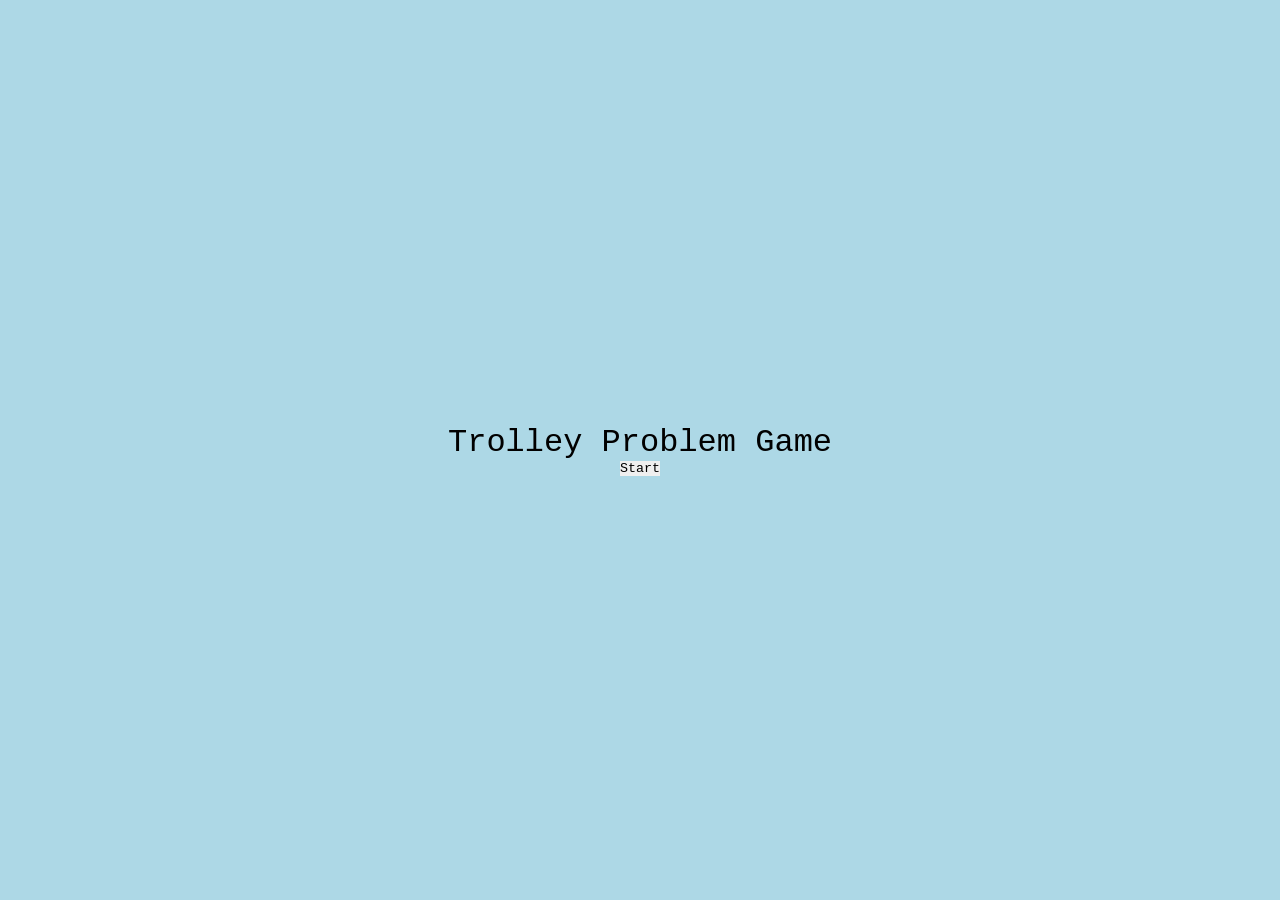
==== trolleyproblem.html @ 73e55511 "Added custom images for each scenario, death and life" ====
<!DOCTYPE html>
<html>
<head>
    <style>
        :root, html, body { margin: 0; padding: 0; width: 100%; height: 100%; overflow: hidden; }
        * { margin: 0; padding: 0; border: 0; box-sizing: border-box; font-family: 'Courier New', monospace; font-weight: 400; font-style: normal; }
        :root { overflow: hidden; }
        #trolley_div { width: 1000px; height: 500px; position: relative; background-color: lightcyan; background-position: center; background-image: url("background.png"); background-size: cover; }
        
        #rails { position: absolute; display: flex; width: 1000px; height: 100px; background-image: url('straighttrack.png'); background-repeat: repeat-x; background-position: center; top: 40%; }
        
        #railsplit { position: absolute; display: flex; left: 32%; width: 180px; height: 150px; background-image: url('righttrack.png'); background-position: center; top: 35.5%; }
        
        #bottomrails { position: absolute; display: flex; top: 50%; left: 50%; width: 500px; height: 100px; background-image: url('straighttrack.png'); background-repeat: repeat-x; background-position-y: center; background-position-x: left; z-index: 2; }
        #train { transform: scaleX(-.14) scaleY(.15); position: absolute; display: flex; top: -38%; left: -55%; width: 1400px; height: 800px; background-image: url('train.png'); background-position-y: center; background-position-x: left; z-index: 10; }
        #intro { position: fixed; top: 0; left: 0; width: 100%; height: 100%; background-color: lightblue; display: flex; flex-direction: column; align-items: center; justify-content: center; z-index: 10; }
        #dilemma { position: absolute; top: 10px; left: 10px; font-size: 16px; color: black; z-index: 5; }
        #lever, #submit { position: absolute; bottom: 10px; z-index: 5; }
        #lever { left: 10px; }
        #submit { right: 10px; }
        #game {
            position: fixed;
            top: 0;
            left: 0;
            width: 100%;
            height: 100%;
            background-color: lightblue;
        }

        #main {
            width: 100%;
            height: 100%;
            background-color: lightblue;
            display: flex;
            align-items: center;
            justify-content: center;
            z-index: 4;
        }

        #red_fade { position: fixed; top: 0; left: 0; width: 100vw; height: 100vh; background-color: rgba(180,0,0,0); pointer-events: none; z-index: 14; transition: background-color 1s ease; }
        .shake { animation: shake 0.5s; }
        @keyframes shake {
            0%   { transform: scaleX(-.14) scaleY(.15) translateX(0); }
            25%  { transform: scaleX(-.14) scaleY(.15) translateX(-5px); }
            50%  { transform: scaleX(-.14) scaleY(.15) translateX(5px); }
            75%  { transform: scaleX(-.14) scaleY(.15) translateX(-5px); }
            100% { transform: scaleX(-.14) scaleY(.15) translateX(0); }
        }
        .switched-move { animation: switched-move 1s ease; }
        .straight-move { animation: straight-move 1s ease; }
        @keyframes switched-move {
            0%   { top: -38%; left: -55%; }
            30%  { top: -38%; left: -25%; }
            45%  { top: -36%; left: -25%; }
            50%  { top: -25%; left: -25%; }
            100% { top: -25%; left: 20%; }
        }
        @keyframes straight-move {
            0%   { top: -38%; left: -55%; }
            100% { top: -38%; left: 20%; }
        }
        #hitpoint_blood { display: none; position: fixed; width: 100px; height: 100px; background-image: url('hitpointblood.gif'); background-size: contain; background-repeat: no-repeat; z-index: 16; transform: translate(-50%, -50%); }
        #blood_animation { display: none; position: fixed; top: 0; left: 0; width: 100%; height: 100%; background-image: url('screencoverblood.gif'); background-size: cover; background-position: center; background-repeat: no-repeat; pointer-events: none; z-index: 2; }
        .char-img { position: absolute; z-index: 3; }
    </style>
</head>
<body>
    <div id="intro">
        <h1>Trolley Problem Game</h1>
        <button id="start">Start</button>
    </div>
    <div id="game" style="display:none;">
        <div id="dilemma"></div>
        <div id='main'>
            <div id='trolley_div'>
                <div id='rails'></div>
                <div id='railsplit'></div>
                <div id='bottomrails'></div>
                <div id='train'></div>
                <img id="lever_img" src="lever.png" style="position:absolute; left:35%; top:34%; width:80px; height:80px; z-index:5;">
                <!-- Characters injected by JS -->
            </div>
        </div>
        <button id="lever">Switch Lever</button>
        <button id="submit">Submit</button>
    </div>
    <div id="hitpoint_blood"></div>
    <div id="blood_animation" onclick="event.stopPropagation();"></div>
    <div id="red_fade"></div>
    <div id="popup" style="display:none; position:fixed; top:50%; left:50%; transform:translate(-50%,-50%); background:black; color:white; padding:20px; font-family:'Courier New',monospace; font-size:24px; text-align:center; z-index:20; border:3px solid red; width:600px; max-width:90%;"></div>

<script>
// ─── CHARACTER SPRITE CONFIG ─────────────────────────────────────────────────
// Each entry: { alive: 'filename.png', dead: 'filename.png', scale: [w, h] }
// scale defaults to [50, 50] if omitted. Adjust per-sprite as needed.
const sprites = {
    baby:          { alive: 'baby.png',       dead: 'babyRunover.png', scale: [50, 50] },
    old:                { alive: 'old.png',             dead: 'deadold.png',          scale: [50, 50] },
    nun:                { alive: 'nun.png',             dead: 'deadnun.png',          scale: [50, 50] },
    prisoner:           { alive: 'prisoner.png',        dead: 'deadprisoner.png',     scale: [50, 50] },
    cop:                { alive: 'cop.png',             dead: 'deadcop.png',          scale: [50, 50] },
    wheelchair:         { alive: 'wheelchair.png',      dead: 'deadWheelchair.png',   scale: [55, 55] },
    // fallback generic person
    person:             { alive: 'pixartman.png',       dead: 'deadman.png',          scale: [50, 50] },
};

// ─── DILEMMAS ─────────────────────────────────────────────────────────────────
// leftSprites / rightSprites: array of sprite keys — one img per person shown
// Positions are auto-spaced horizontally around left:60% / top:40% (upper) and top:52% (lower)
const dilemmas = [
    {
        theory: 'Utilitarianism',
        left: 'baby', leftSprites: ['baby'],
        right: '5 Elderly people', rightSprites: ['old','old','old','old','old'],
        correctSide: 'right',
        explanation: 'Pull it. The numbers say 5 is better than 1, so congratulations, you just did murder with math.'
    },
    {
        theory: 'Utilitarianism',
        left: 'Nun', leftSprites: ['nun'],
        right: '4 Prisoners', rightSprites: ['prisoner','prisoner','prisoner','prisoner'],
        correctSide: 'right',
        explanation: 'Pull it. Four bodies saved beats one nun, because this logic runs on quantity, not holiness points.'
    },
    {
        theory: 'Deontology',
        left: '1 Person', leftSprites: ['person'],
        right: '1 Person', rightSprites: ['person'],
        correctSide: 'left',
        explanation: 'Do not pull it. The whole point here is that once you touch the lever, the blood gets upgraded to premium intentional blood.'
    },
    {
        theory: 'Deontology',
        left: '4 People', leftSprites: ['person','person','person','person'],
        right: '2 People and 2 Babies', rightSprites: ['person','person','baby','baby'],
        correctSide: 'left',
        explanation: 'Do not pull it. Some actions are still rotten even when the outcome looks shinier, so keep your hands clean-ish.'
    },
    {
        theory: 'Virtue Ethics',
        left: 'Person', leftSprites: ['person'],
        right: 'Criminal', rightSprites: ['prisoner'],
        correctSide: 'left',
        explanation: 'Do not pull it. The idea is to act like a good person, not like a greasy little rail accountant.'
    },
    {
        theory: 'Social Contract Theory',
        left: 'Criminal', leftSprites: ['prisoner'],
        right: 'baby', rightSprites: ['baby'],
        correctSide: 'right',
        explanation: 'Pull it. Society kind of falls apart when we start choosing the criminal over the baby, which is generally bad for civilization.'
    },
    {
        theory: 'Divine Command Theory',
        left: '40 Babies', leftSprites: ['baby','baby','baby','baby','baby'],
        right: 'No one', rightSprites: [],
        correctSide: 'left',
        explanation: 'Do not pull it. This one says your personal horror is irrelevant and obedience comes first, which is exactly why this scenario feels so cursed.'
    },
    {
        theory: 'Ethical Egoism',
        left: 'Man with money and 3 men', leftSprites: ['person','person','person','person'],
        right: 'Man with nothing', rightSprites: ['person'],
        correctSide: 'left',
        explanation: 'Do not pull it. If the richer side helps you more, then morality suddenly becomes a very selfish business decision.'
    },
    {
        theory: 'Ethical Egoism (You are a criminal)',
        left: '2 Cops', leftSprites: ['cop','cop'],
        right: 'Criminal (you)', rightSprites: ['prisoner'],
        correctSide: 'right',
        explanation: 'Pull it. You save yourself, the cops get flattened, and apparently that still counts as "ethical" in this lane.'
    },
    {
        theory: 'Care Ethics',
        left: '1 baby', leftSprites: ['baby'],
        right: '4 Men', rightSprites: ['person','person','person','person'],
        correctSide: 'left',
        explanation: 'Do not pull it. The baby is the most helpless one here, so the lever can sit there and mind its own business.'
    },
    {
        theory: 'Care Ethics',
        left: '1 Disabled kid', leftSprites: ['wheelchair'],
        right: '4 Women', rightSprites: ['person','person','person','person'],
        correctSide: 'left',
        explanation: 'Do not pull it. The focus is who needs protection most, not who gives you the bigger headcount for your grim little spreadsheet.'
    },
    {
        theory: 'Natural Law Theory',
        left: '1 Pregnant prisoner', leftSprites: ['prisoner'],
        right: '1 Man', rightSprites: ['person'],
        correctSide: 'left',
        explanation: 'Do not pull it. One side has two lives in the theological bundle deal, so the lever stays untouched.'
    }
];

// ─── STATE ────────────────────────────────────────────────────────────────────
let currentDilemma = Math.floor(Math.random() * dilemmas.length);
let switched = false;
const bloodySwitchTimeSwitched = 600;
const bloodySwitchTimeStraight = 300;
const bloodSplatterTime = 500;

// Tracks spawned character <img> elements: { left: [...], right: [...] }
let charEls = { left: [], right: [] };

// ─── HELPERS ─────────────────────────────────────────────────────────────────
function clearChars() {
    [...charEls.left, ...charEls.right].forEach(el => el.remove());
    charEls = { left: [], right: [] };
}

function spawnChars(dilemma) {
    const trolleyDiv = document.getElementById('trolley_div');

    // Upper track (left side of dilemma) — top ~40%, clustered around left:60%
    dilemma.leftSprites.forEach((key, i) => {
        const sp = sprites[key] || sprites.person;
        const el = document.createElement('img');
        el.src = sp.alive;
        el.className = 'char-img';
        el.style.top = '40%';
        el.style.left = (60 + i * 5) + '%';
        el.style.width  = sp.scale[0] + 'px';
        el.style.height = sp.scale[1] + 'px';
        el.dataset.spriteKey = key;
        el.dataset.side = 'left';
        trolleyDiv.appendChild(el);
        charEls.left.push(el);
    });

    // Lower track (right side of dilemma) — top ~52%
    dilemma.rightSprites.forEach((key, i) => {
        const sp = sprites[key] || sprites.person;
        const el = document.createElement('img');
        el.src = sp.alive;
        el.className = 'char-img';
        el.style.top = '52%';
        el.style.left = (60 + i * 5) + '%';
        el.style.width  = sp.scale[0] + 'px';
        el.style.height = sp.scale[1] + 'px';
        el.dataset.spriteKey = key;
        el.dataset.side = 'right';
        trolleyDiv.appendChild(el);
        charEls.right.push(el);
    });
}

function killChars(side) {
    charEls[side].forEach(el => {
        const sp = sprites[el.dataset.spriteKey] || sprites.person;
        el.src = sp.dead;
    });
}

// ─── DISPLAY DILEMMA ─────────────────────────────────────────────────────────
function displayDilemma() {
    const d = dilemmas[currentDilemma];
    document.getElementById('dilemma').innerHTML =
        `Theory: ${d.theory}<br>Left track: ${d.left}<br>Right track: ${d.right}`;
    clearChars();
    spawnChars(d);
}

// ─── EVENTS ──────────────────────────────────────────────────────────────────
document.getElementById('start').addEventListener('click', () => {
    document.getElementById('intro').style.display = 'none';
    document.getElementById('game').style.display = 'block';
    displayDilemma();
});

document.getElementById('lever').addEventListener('click', () => {
    switched = !switched;
    document.getElementById('lever_img').src = switched ? 'leverdown.png' : 'lever.png';
});

document.getElementById('submit').addEventListener('click', () => {
    document.getElementById('lever').disabled = true;
    document.getElementById('submit').disabled = true;

    const train        = document.getElementById('train');
    const hitpointBlood = document.getElementById('hitpoint_blood');
    const bloodAnim    = document.getElementById('blood_animation');
    const redFade      = document.getElementById('red_fade');

    train.classList.add('shake');

    setTimeout(() => {
        train.classList.remove('shake');
        train.classList.add(switched ? 'switched-move' : 'straight-move');

        // Bloody train
        setTimeout(() => {
            train.style.backgroundImage = "url('bloodytrain.png')";
        }, switched ? bloodySwitchTimeSwitched : bloodySwitchTimeStraight);

        // Blood hit
        setTimeout(() => {
            const hitSide = switched ? 'right' : 'left';
            killChars(hitSide);

            hitpointBlood.style.left = '60%';
            hitpointBlood.style.top  = switched ? '52%' : '40%';
            hitpointBlood.style.display = 'block';

            redFade.style.backgroundColor = "rgba(180,0,0,0.7)";
            bloodAnim.style.display = 'block';
            bloodAnim.style.backgroundImage = "url('screencoverblood.gif?" + Date.now() + "')";

            setTimeout(() => {
                redFade.style.backgroundColor = "rgba(180,0,0,0)";
                bloodAnim.style.display = 'none';
                hitpointBlood.style.display = 'none';
            }, 3100);

        }, bloodSplatterTime);

        // Result popup
        setTimeout(() => {
            train.classList.remove('switched-move', 'straight-move');
            train.style.top  = switched ? '-25%' : '-38%';
            train.style.left = '20%';

            const d = dilemmas[currentDilemma];
            const won = (switched ? 'right' : 'left') === d.correctSide;

            document.getElementById('popup').innerHTML =
                (won ? 'You won!<br><br>' : 'You lost!<br><br>') +
                'Theory: ' + d.theory + '<br>' +
                d.explanation + '<br><br>' +
                '<span style="font-size:16px;">Click anywhere to continue</span>';
            document.getElementById('popup').style.display = 'block';
            document.addEventListener('click', resetGame, { once: true });
        }, 1000);

    }, 500);
});

// ─── RESET ────────────────────────────────────────────────────────────────────
function resetGame() {
    document.getElementById('popup').style.display = 'none';
    const train = document.getElementById('train');
    train.style.top  = '-38%';
    train.style.left = '-55%';
    train.style.backgroundImage = "url('train.png')";
    document.getElementById('lever').disabled = false;
    document.getElementById('submit').disabled = false;
    switched = false;
    document.getElementById('lever_img').src = 'lever.png';
    document.getElementById('hitpoint_blood').style.display = 'none';
    currentDilemma = Math.floor(Math.random() * dilemmas.length);
    displayDilemma();
}
</script>
</body>
</html>
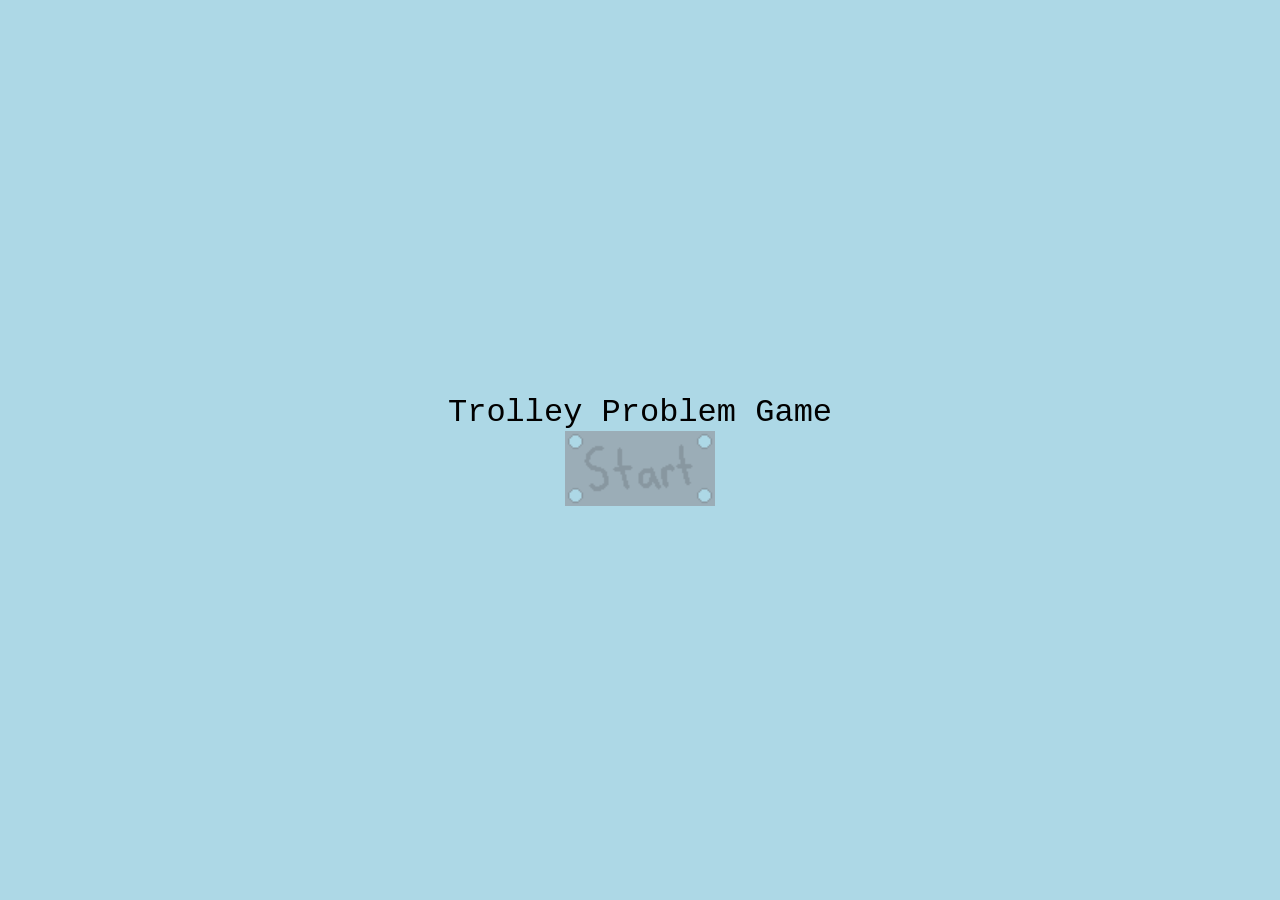
==== commit 3dc6bfb7: "gifs and images more images" ====
--- a/trolleyproblem.html
+++ b/trolleyproblem.html
@@ -67,7 +67,7 @@
 <body>
     <div id="intro">
         <h1>Trolley Problem Game</h1>
-        <button id="start">Start</button>
+        <img id="start" src="startplate.png" style="width: 150px; height: 75px"></img>
     </div>
     <div id="game" style="display:none;">
         <div id="dilemma"></div>
@@ -81,8 +81,8 @@
                 <!-- Characters injected by JS -->
             </div>
         </div>
-        <button id="lever">Switch Lever</button>
-        <button id="submit">Submit</button>
+        <img id="lever" src="switchleverplate.png"style="position: absolute; left:20%; top: 82%; width: 200px; height: 100px; z-index:2;">Switch Lever</img>
+        <img id="submit" src="submitplate.png"style="position: absolute; right:20%; top: 82%; width: 200px; height: 100px; z-index:2;">Submit</img>
     </div>
     <div id="hitpoint_blood"></div>
     <div id="blood_animation" onclick="event.stopPropagation();"></div>
@@ -110,87 +110,99 @@
 const dilemmas = [
     {
         theory: 'Utilitarianism',
-        left: 'baby', leftSprites: ['baby'],
+        left: 'Baby', leftSprites: ['baby'],
         right: '5 Elderly people', rightSprites: ['old','old','old','old','old'],
+        correct: 'Save elderly people',
         correctSide: 'right',
-        explanation: 'Pull it. The numbers say 5 is better than 1, so congratulations, you just did murder with math.'
+        explanation: 'This theory judges the choice by total consequences, so saving 5 lives is morally better than saving 1 because it produces less overall harm. It is basically morality turned into brutal arithmetic.'
     },
     {
         theory: 'Utilitarianism',
         left: 'Nun', leftSprites: ['nun'],
-        right: '4 Prisoners', rightSprites: ['prisoner','prisoner','prisoner','prisoner'],
+        right: '4 prisoners', rightSprites: ['prisoner','prisoner','prisoner','prisoner'],
+        correct: 'Prisoners',
         correctSide: 'right',
-        explanation: 'Pull it. Four bodies saved beats one nun, because this logic runs on quantity, not holiness points.'
+        explanation: 'The main idea here is maximizing total good, so 4 lives outweigh 1 regardless of who seems more noble or respectable. The theory cares about outcome, not quality.'
     },
     {
         theory: 'Deontology',
-        left: '1 Person', leftSprites: ['person'],
-        right: '1 Person', rightSprites: ['person'],
-        correctSide: 'left',
-        explanation: 'Do not pull it. The whole point here is that once you touch the lever, the blood gets upgraded to premium intentional blood.'
+        left: '1 person', leftSprites: ['person'],
+        right: '5 people', rightSprites: ['person','person','person','person','person'],
+        correct: 'Do not switch because directly causing harm can be forbidden',
+        correctSide: 'left',
+        explanation: 'This theory focuses on duty and whether the act itself is morally wrong. If your action directly causes someone’s death, that can still be forbidden even when the final numbers look better.'
     },
     {
         theory: 'Deontology',
         left: '4 People', leftSprites: ['person','person','person','person'],
         right: '2 People and 2 Babies', rightSprites: ['person','person','baby','baby'],
-        correctSide: 'left',
-        explanation: 'Do not pull it. Some actions are still rotten even when the outcome looks shinier, so keep your hands clean-ish.'
+        correct: 'Do not choose because some choices are morally forbidden',
+        correctSide: 'left',
+        explanation: 'The key idea is that morality is not just about getting the best result. Some actions remain wrong in themselves, so a better-looking outcome does not automatically make the choice morally acceptable.'
     },
     {
         theory: 'Virtue Ethics',
         left: 'Person', leftSprites: ['person'],
         right: 'Criminal', rightSprites: ['prisoner'],
-        correctSide: 'left',
-        explanation: 'Do not pull it. The idea is to act like a good person, not like a greasy little rail accountant.'
+        correct: 'Person',
+        correctSide: 'left',
+        explanation: 'This theory asks what a good person with good character and judgment would do. The decision is based less on rules or numbers and more on acting in a way that reflects virtue rather than cold advantage.'
     },
     {
         theory: 'Social Contract Theory',
         left: 'Criminal', leftSprites: ['prisoner'],
-        right: 'baby', rightSprites: ['baby'],
+        right: 'Baby', rightSprites: ['baby'],
+        correct: 'Save the baby',
         correctSide: 'right',
-        explanation: 'Pull it. Society kind of falls apart when we start choosing the criminal over the baby, which is generally bad for civilization.'
+        explanation: 'This theory is based on the rules and protections people would agree to for society to function fairly. Protecting the innocent and vulnerable fits that logic better than protecting the person who threatens social order.'
     },
     {
         theory: 'Divine Command Theory',
-        left: '40 Babies', leftSprites: ['baby','baby','baby','baby','baby'],
+        left: '40 babies', leftSprites: ['baby','baby','baby','baby','baby'],
         right: 'No one', rightSprites: [],
-        correctSide: 'left',
-        explanation: 'Do not pull it. This one says your personal horror is irrelevant and obedience comes first, which is exactly why this scenario feels so cursed.'
+        correct: 'Kill the kids',
+        correctSide: 'left',
+        explanation: 'This theory says moral authority comes from God’s command rather than human emotion or consequence counting. That is why the result can feel horrifying: obedience is treated as morally binding even when the act seems monstrous.'
     },
     {
         theory: 'Ethical Egoism',
         left: 'Man with money and 3 men', leftSprites: ['person','person','person','person'],
         right: 'Man with nothing', rightSprites: ['person'],
-        correctSide: 'left',
-        explanation: 'Do not pull it. If the richer side helps you more, then morality suddenly becomes a very selfish business decision.'
-    },
-    {
-        theory: 'Ethical Egoism (You are a criminal)',
+        correct: 'Man with money',
+        correctSide: 'left',
+        explanation: 'This theory says the morally right choice is the one that best serves your own interests. If one side benefits you more, that becomes the preferred outcome, which is selfishness dressed up in philosophical clothing.'
+    },
+    {
+        theory: 'Ethical Egoism (You are a criminal for this one)',
         left: '2 Cops', leftSprites: ['cop','cop'],
-        right: 'Criminal (you)', rightSprites: ['prisoner'],
+        right: 'Criminal', rightSprites: ['prisoner'],
+        correct: 'Save the criminal',
         correctSide: 'right',
-        explanation: 'Pull it. You save yourself, the cops get flattened, and apparently that still counts as "ethical" in this lane.'
+        explanation: 'The reasoning here is entirely self-interested: your own welfare comes first. If you are the criminal, your survival outweighs everyone else, which is ugly but completely consistent with the theory.'
     },
     {
         theory: 'Care Ethics',
         left: '1 baby', leftSprites: ['baby'],
-        right: '4 Men', rightSprites: ['person','person','person','person'],
-        correctSide: 'left',
-        explanation: 'Do not pull it. The baby is the most helpless one here, so the lever can sit there and mind its own business.'
+        right: '4 men', rightSprites: ['person','person','person','person'],
+        correct: 'Baby',
+        correctSide: 'left',
+        explanation: 'This theory focuses on vulnerability, dependency, and who most needs protection. The baby has the strongest moral claim because care matters more here than maximizing the total number saved.'
     },
     {
         theory: 'Care Ethics',
-        left: '1 Disabled kid', leftSprites: ['wheelchair'],
-        right: '4 Women', rightSprites: ['person','person','person','person'],
-        correctSide: 'left',
-        explanation: 'Do not pull it. The focus is who needs protection most, not who gives you the bigger headcount for your grim little spreadsheet.'
+        left: '1 disabled kid', leftSprites: ['wheelchair'],
+        right: '4 women', rightSprites: ['person','person','person','person'],
+        correct: 'disabled kid',
+        correctSide: 'left',
+        explanation: 'The emphasis here is on responsibility toward those who are especially vulnerable and in need of support. The decision is guided by care and protection rather than by simple headcount.'
     },
     {
         theory: 'Natural Law Theory',
-        left: '1 Pregnant prisoner', leftSprites: ['prisoner'],
-        right: '1 Man', rightSprites: ['person'],
-        correctSide: 'left',
-        explanation: 'Do not pull it. One side has two lives in the theological bundle deal, so the lever stays untouched.'
+        left: '1 pregnant prisoner', leftSprites: ['prisoner'],
+        right: '1 man', rightSprites: ['person'],
+        correct: 'Save the pregnant prisoner',
+        correctSide: 'left',
+        explanation: 'This theory focuses on preserving human life and the natural goods tied to life, family, and reproduction. Because more life is preserved on that side, it carries greater moral weight within this framework.'
     }
 ];
 
@@ -257,7 +269,7 @@
 function displayDilemma() {
     const d = dilemmas[currentDilemma];
     document.getElementById('dilemma').innerHTML =
-        `Theory: ${d.theory}<br>Left track: ${d.left}<br>Right track: ${d.right}`;
+        `Theory: ${d.theory}<br>Default track: ${d.left}<br>Switched track: ${d.right}`;
     clearChars();
     spawnChars(d);
 }
@@ -326,6 +338,8 @@
 
             document.getElementById('popup').innerHTML =
                 (won ? 'You won!<br><br>' : 'You lost!<br><br>') +
+                'You chose to ' + (switched ? 'switch the lever' : 'leave the lever alone') + '.<br>' +
+                'This scenario expects you to ' + (d.correctSide === 'right' ? 'switch the lever' : 'leave the lever alone') + '.<br><br>' +
                 'Theory: ' + d.theory + '<br>' +
                 d.explanation + '<br><br>' +
                 '<span style="font-size:16px;">Click anywhere to continue</span>';
@@ -336,7 +350,7 @@
     }, 500);
 });
 
-// ─── RESET ────────────────────────────────────────────────────────────────────
+// ─── RESET 
 function resetGame() {
     document.getElementById('popup').style.display = 'none';
     const train = document.getElementById('train');
@@ -353,4 +367,4 @@
 }
 </script>
 </body>
-</html>+</html>
